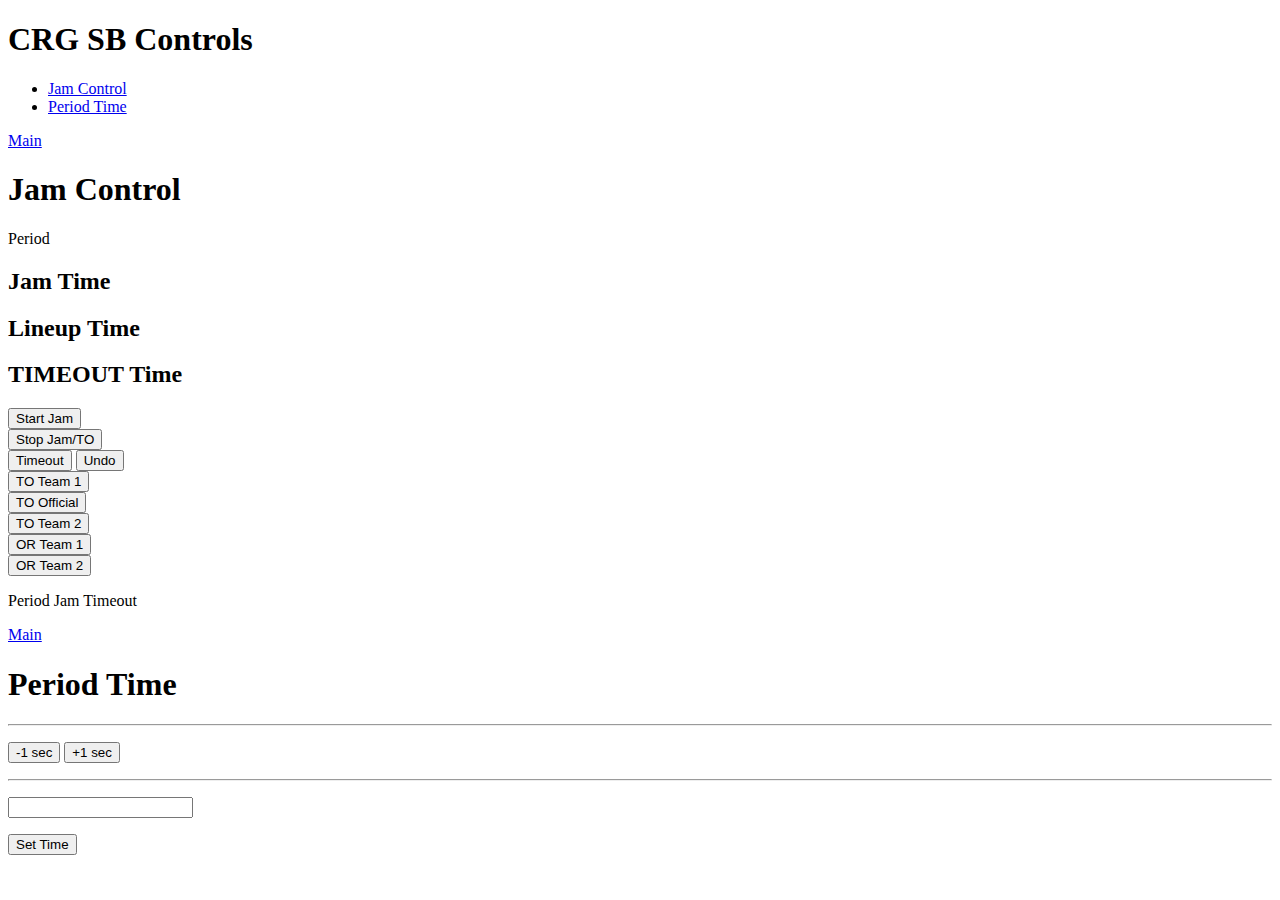
==== html/nso/jt/index.html @ 8261ccad "Merge branch 'rollerderby:dev' into bugfix-roster-team-table-entry-width" ====
<!DOCTYPE html>
<html>
  <head>
    <title>Mobile Operator | CRG ScoreBoard</title>

    <meta name="viewport" content="width=device-width, initial-scale=1, maximum-scale=1" />

    <script type="text/javascript" src="/external/jquery/jquery.js"></script>

    <script type="text/javascript" src="/json/WS.js"></script>

    <link rel="stylesheet" type="text/css" href="/external/jquery-mobile/jquery.mobile.css" />
    <script type="text/javascript" src="/external/jquery-mobile/jquery.mobile.js"></script>

    <script type="text/javascript" src="/javascript/timeconversions.js"></script>

    <link rel="stylesheet" type="text/css" href="index.css" />
    <script type="text/javascript" src="index.js"></script>
  </head>

  <body sbContext="ScoreBoard.CurrentGame">
    <div data-role="page" id="Main">
      <div data-role="header">
        <h1>CRG SB Controls</h1>
      </div>

      <div data-role="content">
        <ul data-role="listview">
          <li><a href="#JamControlPage">Jam Control</a></li>
          <li><a href="#PeriodTimePage">Period Time</a></li>
        </ul>
      </div>
    </div>

    <div data-role="page" id="JamControlPage">
      <div data-role="header">
        <a href="#Main" data-direction="reverse" data-role="button" data-icon="ui-icon-arrow-l">Main</a>
        <h1>Jam Control</h1>
      </div>

      <div data-role="content">
        <div class="ui-grid-a Period">
          <div class="ui-block-a PeriodNumber">
            <div class="Title">Period</div>
            <div class="Number"><a class="Number" sbDisplay="Clock(Period).Number"></a></div>
          </div>
          <div class="ui-block-b PeriodTime"><a class="Time" sbDisplay="Clock(Period).Time" sbModify="toTime"></a></div>
        </div>
        <div class="JamTime Time">
          <h2>Jam Time</h2>
          <a class="Time" sbDisplay="Clock(Jam).Time" sbModify="toTime"></a>
        </div>
        <div class="LineupTime Time">
          <h2>Lineup Time</h2>
          <a class="Time" sbDisplay="Clock(Lineup).Time" sbModify="toTime"></a>
        </div>
        <div class="TimeoutTime Time">
          <h2>TIMEOUT Time</h2>
          <a class="Time" sbDisplay="Clock(Timeout).Time" sbModify="toTime"></a>
        </div>
        <div class="ui-grid-a">
          <div class="ui-block-a">
            <button class="StartJam" data-role="button"><span class="StartLabel Label">Start Jam</span></button>
          </div>
          <div class="ui-block-b">
            <button class="StopJam" data-role="button"><span class="StopLabel Label">Stop Jam/TO</span></button>
          </div>
        </div>
        <button class="Timeout" data-role="button"><span class="TimeoutLabel Label">Timeout</span></button>
        <button class="Undo" data-role="button"><span class="UndoLabel Label">Undo</span></button>
        <div class="ui-grid-b Timeout">
          <div class="ui-block-a">
            <button class="Team1">
              TO
              <span class="Team1 Name">Team 1</span>
            </button>
          </div>
          <div class="ui-block-b"><button class="Official">TO Official</button></div>
          <div class="ui-block-c">
            <button class="Team2">
              TO
              <span class="Team2 Name">Team 2</span>
            </button>
          </div>
        </div>
        <div class="ui-grid-b OfficialReview">
          <div class="ui-block-a">
            <button class="Team1">
              OR
              <span class="Team1 Name">Team 1</span>
            </button>
          </div>
          <div class="ui-block-b"></div>
          <div class="ui-block-c">
            <button class="Team2">
              OR
              <span class="Team2 Name">Team 2</span>
            </button>
          </div>
        </div>
        <p class="Clocks">
          <span class="ClockBubble Period">Period</span>
          <span class="ClockBubble Jam">Jam</span>
          <span class="ClockBubble Timeout">Timeout</span>
        </p>
      </div>
    </div>

    <div data-role="page" id="PeriodTimePage">
      <div data-role="header">
        <a href="#Main" data-direction="reverse" data-role="button" data-icon="ui-icon-arrow-l">Main</a>
        <h1>Period Time</h1>
      </div>

      <div data-role="content">
        <p class="Time"><a class="Time" sbDisplay="Clock(Period).Time" sbModify="toTime"></a></p>
        <hr />
        <p>
          <button class="TimeDown" data-inline="true" value="-1000">-1 sec</button>
          <button class="TimeUp" data-inline="true" value="1000">+1 sec</button>
        </p>
        <hr />
        <p><input type="text" class="SetTime" /></p>
        <p><button class="SetTime" data-inline="true">Set Time</button></p>
      </div>
    </div>
  </body>
</html>
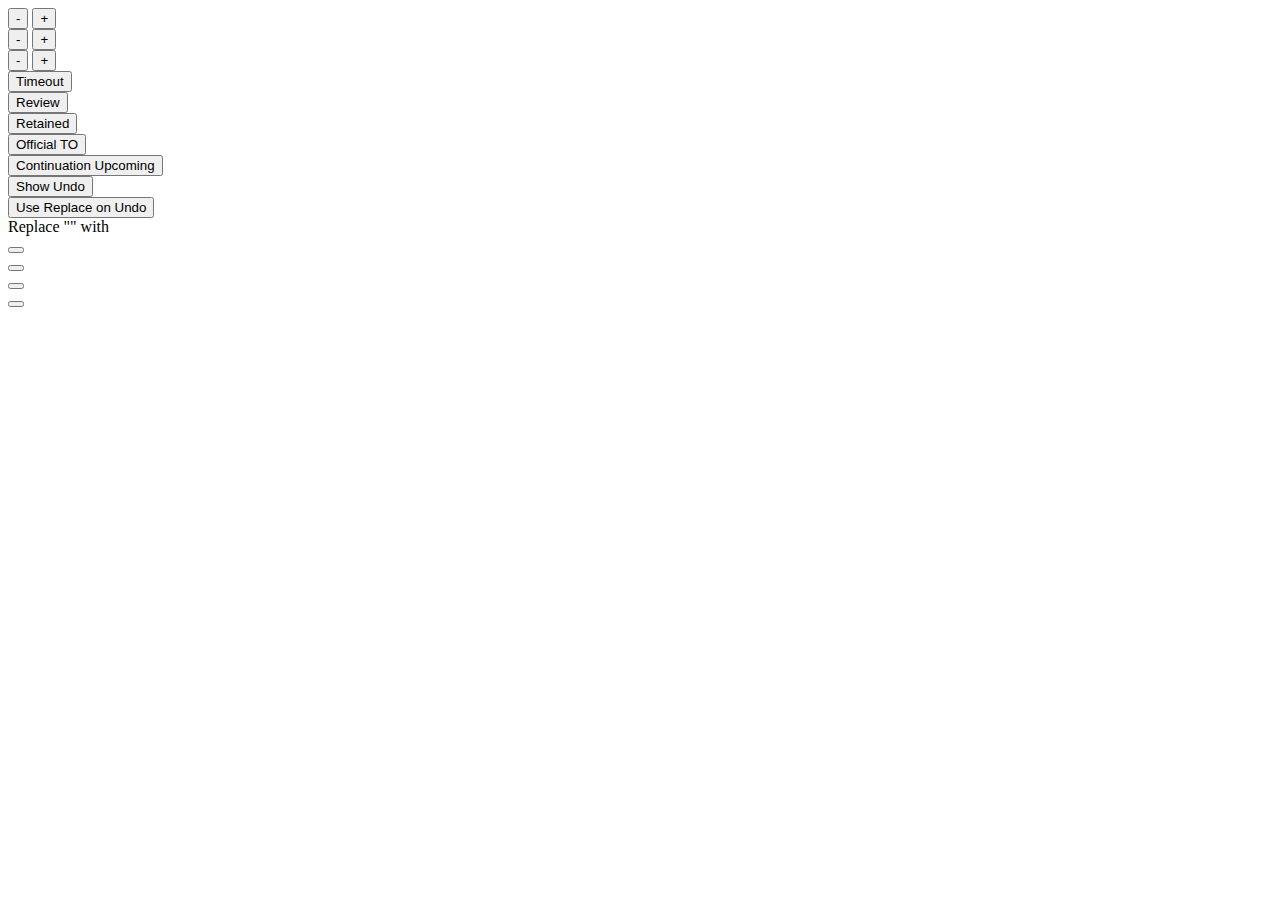
==== commit 439a90e3: "fix JT screen breaking at intermission start or end" ====
--- a/html/nso/jt/index.html
+++ b/html/nso/jt/index.html
@@ -1,127 +1,119 @@
 <!DOCTYPE html>
 <html>
   <head>
-    <title>Mobile Operator | CRG ScoreBoard</title>
-
-    <meta name="viewport" content="width=device-width, initial-scale=1, maximum-scale=1" />
+    <title>Jam Timer | CRG ScoreBoard</title>
 
     <script type="text/javascript" src="/external/jquery/jquery.js"></script>
-
-    <script type="text/javascript" src="/json/WS.js"></script>
-
-    <link rel="stylesheet" type="text/css" href="/external/jquery-mobile/jquery.mobile.css" />
-    <script type="text/javascript" src="/external/jquery-mobile/jquery.mobile.js"></script>
-
-    <script type="text/javascript" src="/javascript/timeconversions.js"></script>
-
-    <link rel="stylesheet" type="text/css" href="index.css" />
-    <script type="text/javascript" src="index.js"></script>
+    <script type="text/javascript" src="/json/core.js"></script>
   </head>
 
   <body sbContext="ScoreBoard.CurrentGame">
-    <div data-role="page" id="Main">
-      <div data-role="header">
-        <h1>CRG SB Controls</h1>
+    <div class="Clocks">
+      <div class="Group Period">
+        <div class="Clock" sbClass="sbHide: ^Clock(Intermission).Running | Running: Running | NoMoreJam: ^NoMoreJam" sbContext="Clock(Period)">
+          <div class="ClockName AutoFit">
+            <span sbDisplay="Name" sbAutoFitOn="Running"></span> <span sbDisplay="Number"></span>
+          </div>
+          <div class="Time AutoFit">
+            <button sbSet="Time: -1000: change">-</button>
+            <span sbDisplay="Time: sbToLongTime"></span>
+            <button sbSet="Time: +1000: change">+</button>
+          </div>
+        </div>
+        <div class="Clock" sbClass="sbHide: Running: ! | Running: Running" sbContext="Clock(Intermission)">
+          <div class="ClockName AutoFit"><span sbDisplay="Name" sbAutoFitOn="Running"></span> <span sbDisplay="Number"></span></div>
+          <div class="Time AutoFit">
+            <button sbSet="Time: -1000: change">-</button>
+            <span sbDisplay="Time: sbToLongTime"></span>
+            <button sbSet="Time: +1000: change">+</button>
+          </div>
+        </div>
       </div>
-
-      <div data-role="content">
-        <ul data-role="listview">
-          <li><a href="#JamControlPage">Jam Control</a></li>
-          <li><a href="#PeriodTimePage">Period Time</a></li>
-        </ul>
+      <div class="Group Jam">
+        <div sbForeach="Clock: Jam, Lineup, Timeout: only" class="Clock" sbClass="Running: Running | InJam: ^InJam | NoMoreJam: ^NoMoreJam">
+          <div class="ClockName AutoFit"><span sbDisplay="Name"></span> <span sbDisplay="Number"></span></div>
+          <div class="Time AutoFit">
+            <button sbSet="Time: -1000: change">-</button>
+            <span sbDisplay="Time: sbToLongTime"></span>
+            <button sbSet="Time: +1000: change">+</button>
+          </div>
+        </div>
       </div>
     </div>
-
-    <div data-role="page" id="JamControlPage">
-      <div data-role="header">
-        <a href="#Main" data-direction="reverse" data-role="button" data-icon="ui-icon-arrow-l">Main</a>
-        <h1>Jam Control</h1>
-      </div>
-
-      <div data-role="content">
-        <div class="ui-grid-a Period">
-          <div class="ui-block-a PeriodNumber">
-            <div class="Title">Period</div>
-            <div class="Number"><a class="Number" sbDisplay="Clock(Period).Number"></a></div>
+    <div class="TimeoutType">
+      <div class="Teams">
+        <div class="Group" sbForeach="Team: 1,2: only">
+          <div
+            class="TeamName AutoFit"
+            sbDisplay="AlternateName(Operator),UniformColor,Name"
+            sbCss="color: Color(operator.fg) | background-color: Color(operator.bg) | text-shadow: Color(operator.glow): sbCssToShadow"
+          ></div>
+          <div class="ToButtonRow TTO">
+            <div class="Button">
+              <button class="AutoFit" sbClass="sbActive: Id,^TimeoutOwner, ^OfficialReview: sbIsToThisTeam" sbSet="Timeout">Timeout</button>
+            </div>
+            <div class="Count AutoFit" sbDisplay="Timeouts"></div>
           </div>
-          <div class="ui-block-b PeriodTime"><a class="Time" sbDisplay="Clock(Period).Time" sbModify="toTime"></a></div>
-        </div>
-        <div class="JamTime Time">
-          <h2>Jam Time</h2>
-          <a class="Time" sbDisplay="Clock(Jam).Time" sbModify="toTime"></a>
-        </div>
-        <div class="LineupTime Time">
-          <h2>Lineup Time</h2>
-          <a class="Time" sbDisplay="Clock(Lineup).Time" sbModify="toTime"></a>
-        </div>
-        <div class="TimeoutTime Time">
-          <h2>TIMEOUT Time</h2>
-          <a class="Time" sbDisplay="Clock(Timeout).Time" sbModify="toTime"></a>
-        </div>
-        <div class="ui-grid-a">
-          <div class="ui-block-a">
-            <button class="StartJam" data-role="button"><span class="StartLabel Label">Start Jam</span></button>
+          <div class="ToButtonRow OR">
+            <div class="Button">
+              <button class="AutoFit" sbClass="sbActive: Id,^TimeoutOwner, ^OfficialReview: sbIsOrThisTeam" sbSet="OfficialReview">
+                Review
+              </button>
+            </div>
+            <div class="Count AutoFit" sbDisplay="OfficialReviews"></div>
           </div>
-          <div class="ui-block-b">
-            <button class="StopJam" data-role="button"><span class="StopLabel Label">Stop Jam/TO</span></button>
+          <div class="ToButtonRow Retained">
+            <div class="Button"><button class="AutoFit" sbToggle="RetainedOfficialReview">Retained</button></div>
           </div>
         </div>
-        <button class="Timeout" data-role="button"><span class="TimeoutLabel Label">Timeout</span></button>
-        <button class="Undo" data-role="button"><span class="UndoLabel Label">Undo</span></button>
-        <div class="ui-grid-b Timeout">
-          <div class="ui-block-a">
-            <button class="Team1">
-              TO
-              <span class="Team1 Name">Team 1</span>
-            </button>
-          </div>
-          <div class="ui-block-b"><button class="Official">TO Official</button></div>
-          <div class="ui-block-c">
-            <button class="Team2">
-              TO
-              <span class="Team2 Name">Team 2</span>
-            </button>
-          </div>
-        </div>
-        <div class="ui-grid-b OfficialReview">
-          <div class="ui-block-a">
-            <button class="Team1">
-              OR
-              <span class="Team1 Name">Team 1</span>
-            </button>
-          </div>
-          <div class="ui-block-b"></div>
-          <div class="ui-block-c">
-            <button class="Team2">
-              OR
-              <span class="Team2 Name">Team 2</span>
-            </button>
-          </div>
-        </div>
-        <p class="Clocks">
-          <span class="ClockBubble Period">Period</span>
-          <span class="ClockBubble Jam">Jam</span>
-          <span class="ClockBubble Timeout">Timeout</span>
-        </p>
+      </div>
+      <div class="Group OTO">
+        <button class="AutoFit" sbClass="sbActive: TimeoutOwner: ==='O'" sbSet="OfficialTimeout">Official TO</button>
       </div>
     </div>
-
-    <div data-role="page" id="PeriodTimePage">
-      <div data-role="header">
-        <a href="#Main" data-direction="reverse" data-role="button" data-icon="ui-icon-arrow-l">Main</a>
-        <h1>Period Time</h1>
+    <div class="Group MainButtons">
+      <div class="Settings" sbClass="sbHide: Label(Undo): === 'No Action'">
+        <div class="Continuation">
+          <button
+            class="AutoFit"
+            sbClass="sbHide: Rule(Jam.InjuryContinuation), Team(1).Injury: jtPossiblInjCont"
+            sbToggle="InjuryContinuationUpcoming"
+          >
+            Continuation Upcoming
+          </button>
+        </div>
+        <div class="ToggleUndo"><button class="AutoFit" sbCall="jtToggleUndoEnabled">Show Undo</button></div>
+        <div class="showOnUndoEnabled sbHide Replace">
+          <button class="AutoFit" id="ReplaceButton_Setting" sbCall="jtToggleSetting">Use Replace on Undo</button>
+        </div>
       </div>
-
-      <div data-role="content">
-        <p class="Time"><a class="Time" sbDisplay="Clock(Period).Time" sbModify="toTime"></a></p>
-        <hr />
-        <p>
-          <button class="TimeDown" data-inline="true" value="-1000">-1 sec</button>
-          <button class="TimeUp" data-inline="true" value="1000">+1 sec</button>
-        </p>
-        <hr />
-        <p><input type="text" class="SetTime" /></p>
-        <p><button class="SetTime" data-inline="true">Set Time</button></p>
+      <div class="ReplaceInfo AutoFit sbHide" sbClass="sbHide: Label(Undo): !== 'No Action'">
+        <span>Replace &quot;<span sbDisplay="Label(Replaced)"></span>&quot; with</span>
+      </div>
+      <div class="Undo showOnUndoEnabled sbHide"><button class="AutoFit Big" sbCall="jtUndo" sbDisplay="Label(Undo)"></button></div>
+      <div class="Start">
+        <button
+          class="AutoFit Big"
+          sbClass="sbClickMe: Rule(Lineup.Duration), Rule(Lineup.OvertimeDuration), Clock(Lineup).Running, Clock(Lineup).Time, InOvertime: sbLineupTooLong"
+          sbSet="StartJam"
+          sbDisplay="Label(Start)"
+        ></button>
+      </div>
+      <div class="Stop">
+        <button
+          class="AutoFit Big"
+          sbClass="sbClickMe: InJam, Clock(Jam).Running: sbJamTooLong"
+          sbSet="StopJam"
+          sbDisplay="Label(Stop)"
+        ></button>
+      </div>
+      <div class="Timeout">
+        <button
+          class="AutoFit Big"
+          sbClass="sbClickMe: Rule(Lineup.Duration), Rule(Lineup.OvertimeDuration), Clock(Lineup).Running, Clock(Lineup).Time, InOvertime: sbLineupTooLong"
+          sbSet="Timeout"
+          sbDisplay="Label(Timeout)"
+        ></button>
       </div>
     </div>
   </body>
